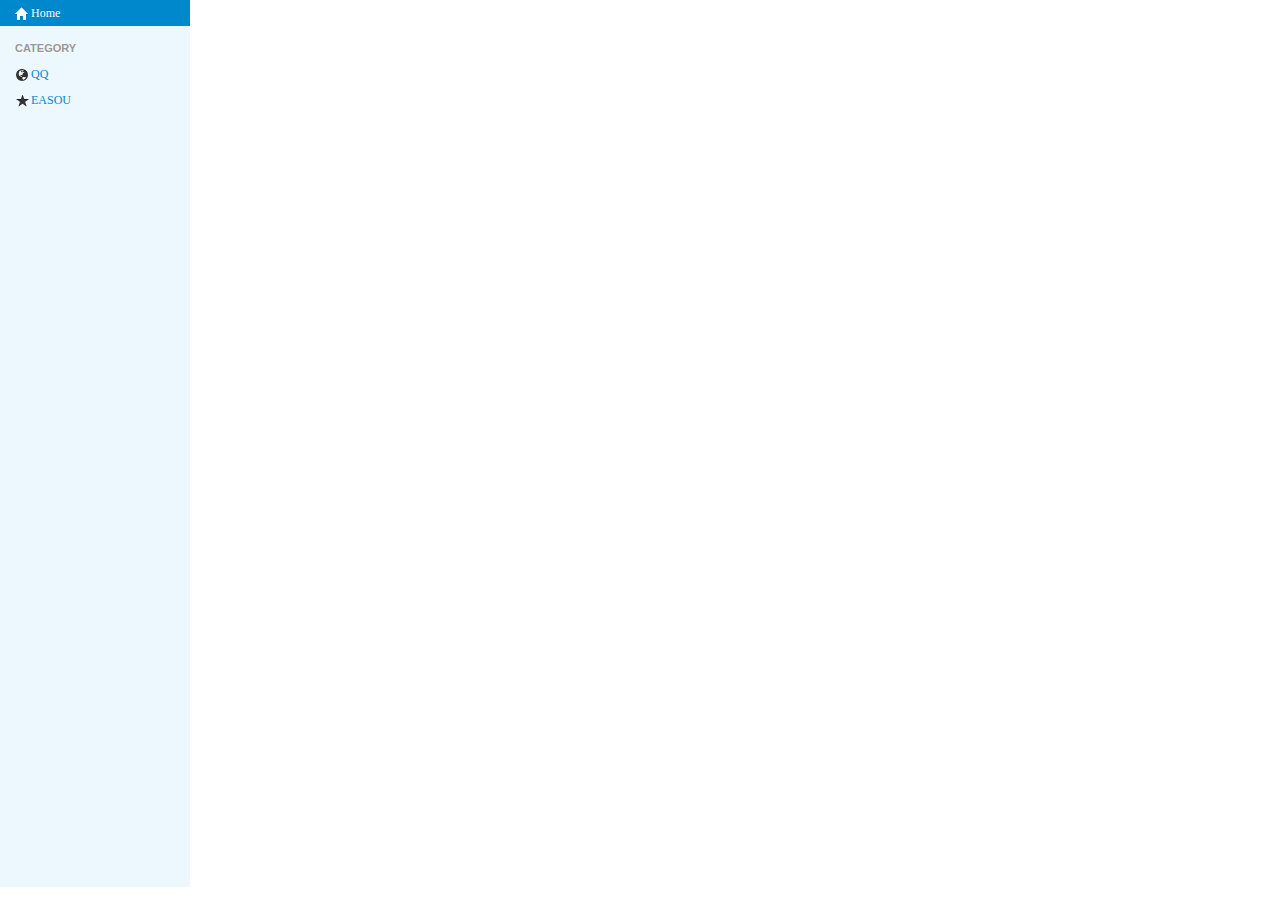
==== web/src/main/webapp/index.htm @ 4a96ea1d "11111111" ====
<!DOCTYPE html PUBLIC "-//W3C//DTD XHTML 1.0 Transitional//EN" "http://www.w3.org/TR/xhtml1/DTD/xhtml1-transitional.dtd">
<html xmlns="http://www.w3.org/1999/xhtml">
<head>
    <meta http-equiv="Content-Type" content="text/html; charset=utf-8" />
    <title>Bootstrap 101 Template</title>
    <meta name="viewport" content="width=device-width, initial-scale=1.0">
    <!-- Bootstrap -->
    <link rel="stylesheet" type="text/css" href="css/bootstrap-responsive.min.css">
    <link href="css/bootstrap.min.css" rel="stylesheet" media="screen">
    <script type="text/javascript" src="js/jquery.js"></script>
    <script src="js/bootstrap.min.js"></script>
    <link rel="stylesheet" type="text/css" href="mycss/a.css">
    
  </head>
  <body>
  <div class="container-fluid">
      <div class="row-fluid">

      </div>
  </div>
    <div id="layout-left">
        <ul id="left-nav" class="nav nav-list">
            <li class="active"><a href="http://www.baidu.com/"><i class="icon-home"></i>Home</a></li>
            <li class="nav-header">Category</li>
            <li><a href="http://www.qq.com"><i class="icon-globe"></i>QQ</a></li>
            <li><a href="http://www.easou.com/"><i class="icon-star"></i>EASOU</a></li>
        </ul>
    </div>

    <div id="layout-right">
        <iframe id="content" frameborder="0" name="content" src="about:blank"></iframe>
    </div>
  </body>
   <script src="myjs/a.js"></script>
</html>
---- web/src/main/webapp/mycss/a.css ----
#layout-left, #layout-right {position: absolute;}
#layout-left{left: 0;width: 190px;z-index: 9;background-color: #ECF7FE;}
#layout-left a {font-size: 12px; font-family: "微软雅黑"}
#layout-right {left: 197px;right: 0;z-index: 10; background: #FFF}
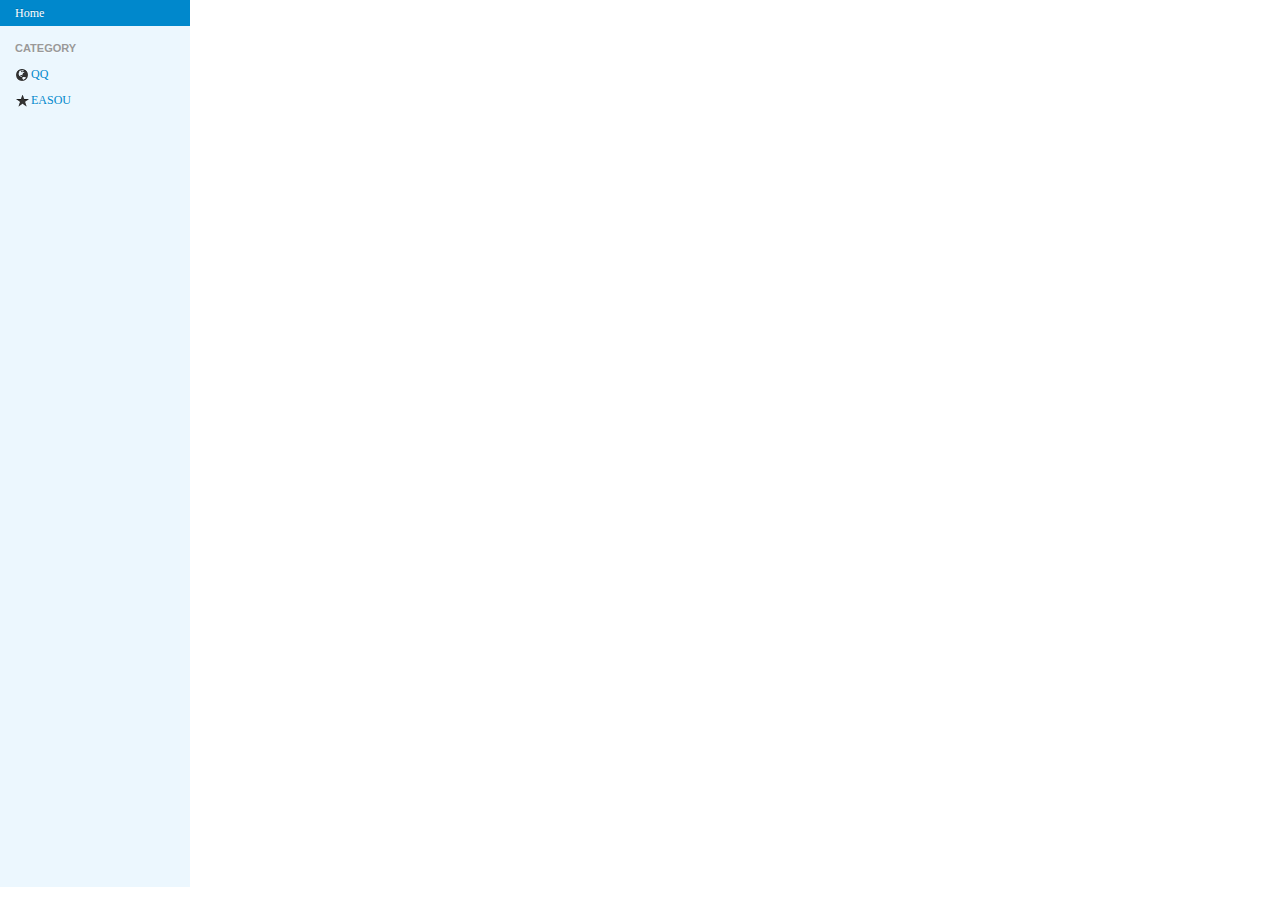
==== commit 2d6fafed: "无" ====
--- a/web/src/main/webapp/index.htm
+++ b/web/src/main/webapp/index.htm
@@ -5,10 +5,11 @@
     <title>Bootstrap 101 Template</title>
     <meta name="viewport" content="width=device-width, initial-scale=1.0">
     <!-- Bootstrap -->
-    <link rel="stylesheet" type="text/css" href="css/bootstrap-responsive.min.css">
-    <link href="css/bootstrap.min.css" rel="stylesheet" media="screen">
+    <link rel="stylesheet" type="text/css" href="css/bootstrap-responsive.css"/>
+    <link href="css/bootstrap.css" rel="stylesheet" media="screen"/>
     <script type="text/javascript" src="js/jquery.js"></script>
-    <script src="js/bootstrap.min.js"></script>
+    <script src="js/bootstrap.js"></script>
+    <link href="css/bootstrap-datetimepicker.min.css" type="text/css"/>
     <link rel="stylesheet" type="text/css" href="mycss/a.css">
     
   </head>
@@ -20,7 +21,7 @@
   </div>
     <div id="layout-left">
         <ul id="left-nav" class="nav nav-list">
-            <li class="active"><a href="http://www.baidu.com/"><i class="icon-home"></i>Home</a></li>
+            <li class="active"><a href="list.html"><i class=""></i>Home</a></li>
             <li class="nav-header">Category</li>
             <li><a href="http://www.qq.com"><i class="icon-globe"></i>QQ</a></li>
             <li><a href="http://www.easou.com/"><i class="icon-star"></i>EASOU</a></li>
